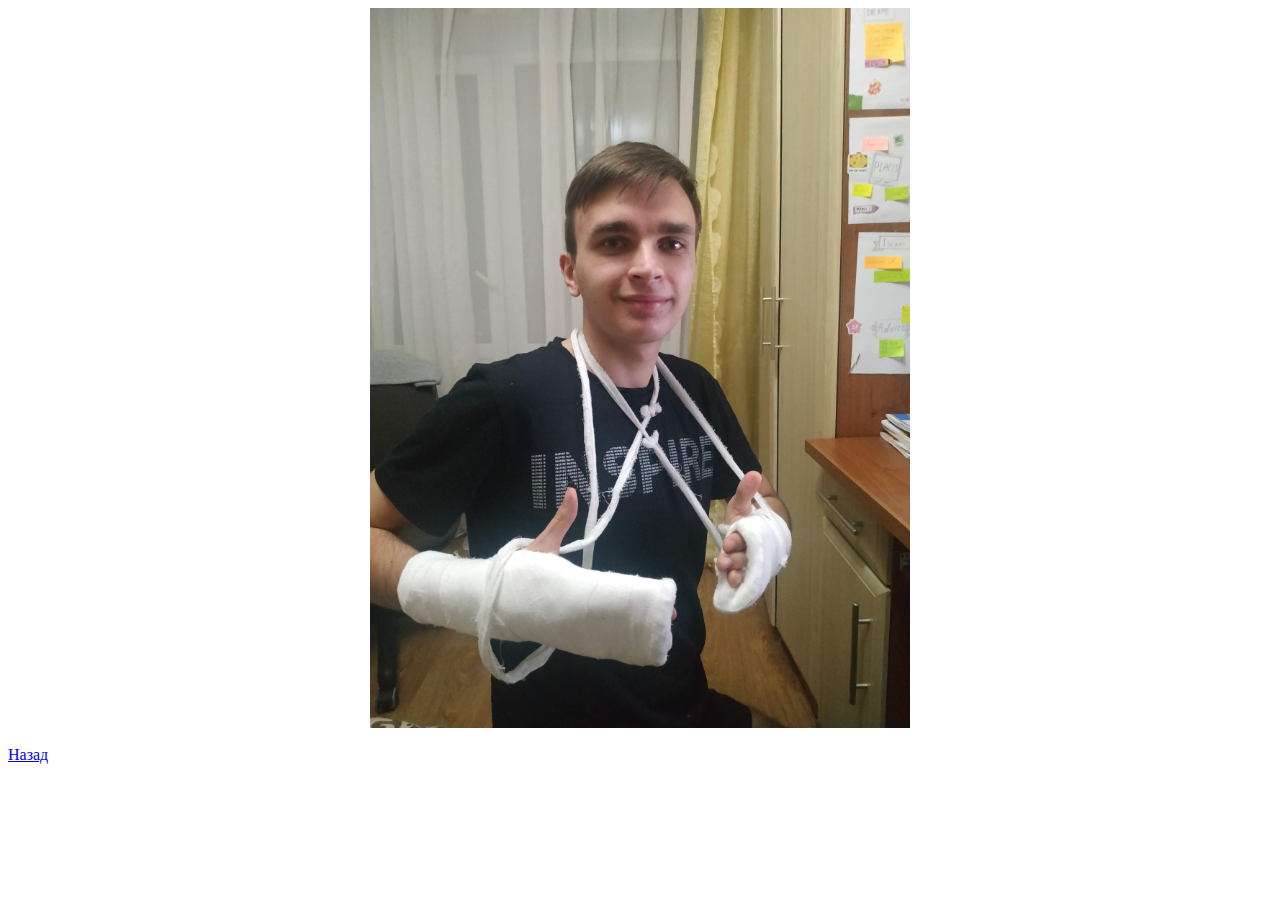
==== lab3/my_photo.html @ b4d10412 "lab3 done" ====
<!DOCTYPE html>
<html lang="uk">
<head>
    <meta charset="UTF-8">
    <meta http-equiv="X-UA-Compatible" content="IE=edge">
    <meta name="viewport" content="width=device-width, initial-scale=1.0">
    <link rel="stylesheet" href="styles.css">
    <title>Я</title>
</head>
<body>
    <img src="img/me.jpg" alt="" class="page_photo center_photo">
    <br>
    <a href="photo.html">Назад</a>
</body>
</html>
---- lab3/styles.css ----
.center_photo{
    display: block;
    margin: 0 auto;
}

.my_photo{
    border: 2px solid #000;
    width: 40%;
}

.page_photo{
    height: 80vh;
}
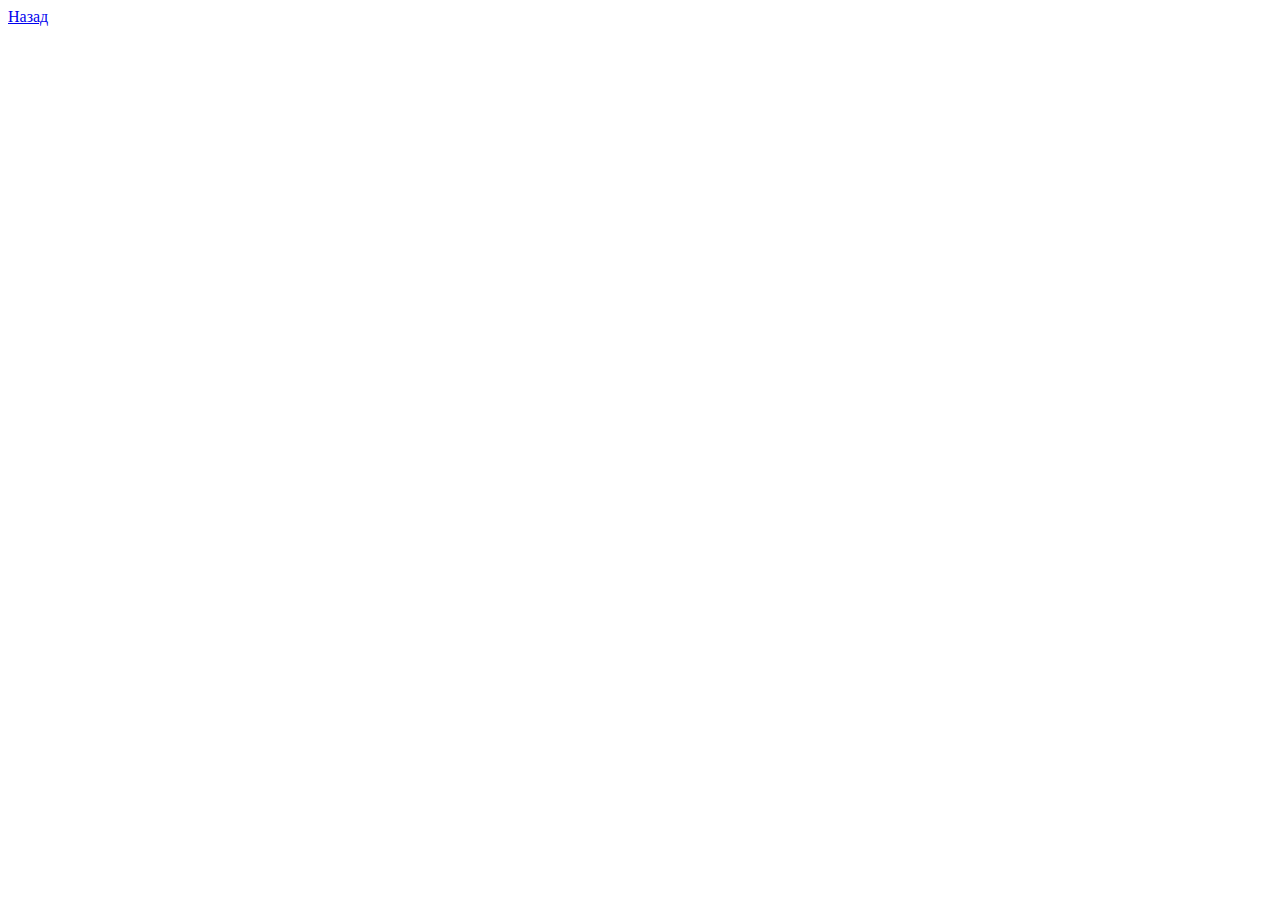
==== commit fe11b566: "lab5 done" ====
--- a/lab3/my_photo.html
+++ b/lab3/my_photo.html
@@ -8,8 +8,8 @@
     <title>Я</title>
 </head>
 <body>
-    <img src="img/me.jpg" alt="" class="page_photo center_photo">
-    <br>
+    <!-- <img src="img/me.jpg" alt="" class="page_photo center_photo">
+    <br> -->
     <a href="photo.html">Назад</a>
 </body>
 </html>